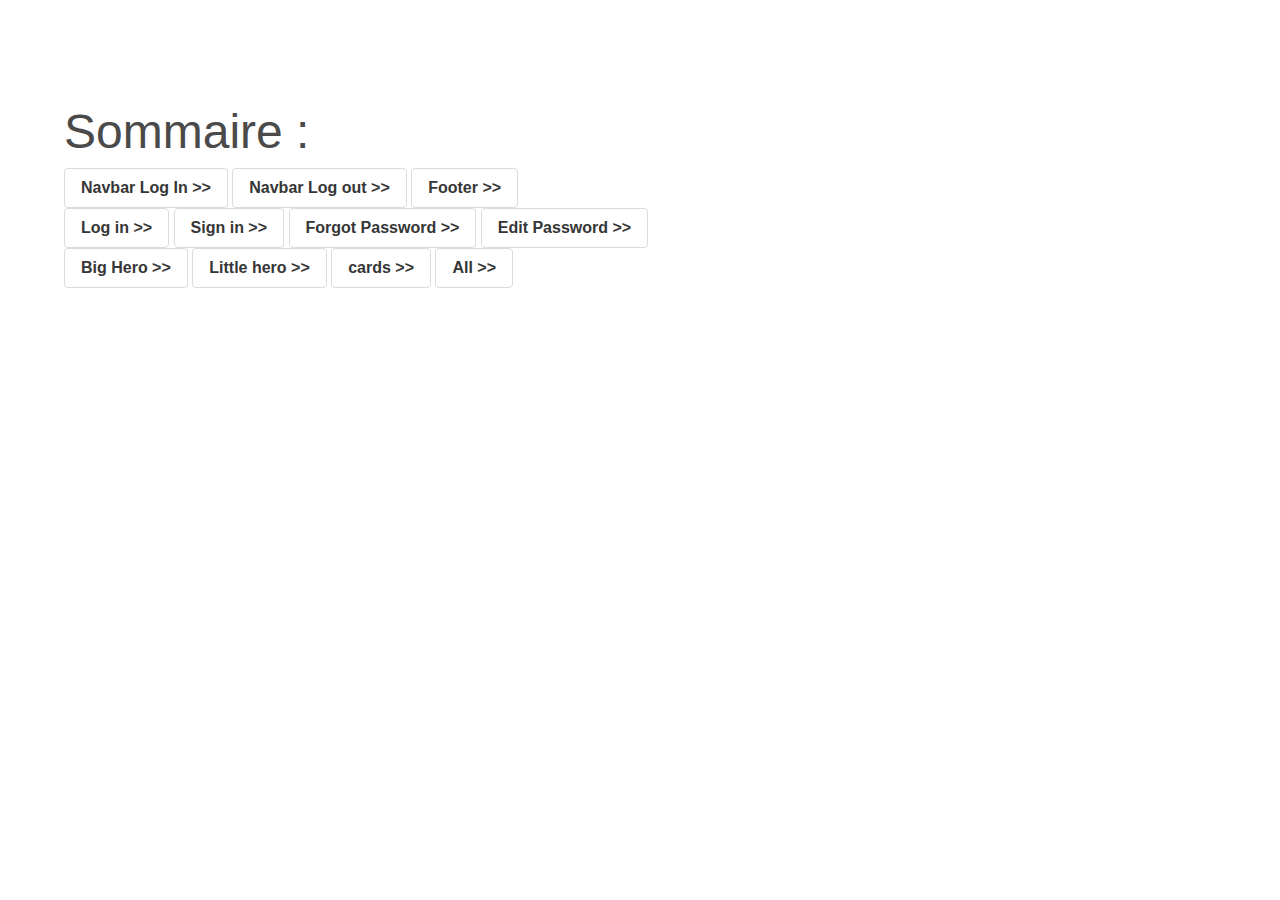
==== index.html @ f4ecd667 "first_commit" ====
<!DOCTYPE html>
<html lang="en">
  <head>
    <meta charset="UTF-8" />
    <meta http-equiv="X-UA-Compatible" content="IE=edge" />
    <meta name="viewport" content="width=device-width, initial-scale=1.0" />
    <link rel="stylesheet" href="./styles.css" />
    <title>Document</title>
  </head>
  <body class="container pt-6 mt-6">
    <h1 class="is-size-1">Sommaire :</h1>
    <a href="./components/navbar_log_in.html" class="button"
      >Navbar Log In >></a
    >
    <a href="./components/navbar_log_out.html" class="button"
      >Navbar Log out >></a
    >
    <a href="./components/footer.html" class="button">Footer >></a>
    <br class="mt-5" />
    <a href="./components/form_log_in.html" class="button">Log in >></a>
    <a href="./components/form_sign_in.html" class="button">Sign in >></a>
    <a href="./components/forgot_password.html" class="button"
      >Forgot Password >></a
    >
    <a href="./components/edit_password.html" class="button"
      >Edit Password >></a
    >
    <br class="mt-5" />
    <a href="./components/hero.html" class="button">Big Hero >></a>
    <a href="./components/little_hero.html" class="button">Little hero >></a>
    <a href="./components/cards.html" class="button">cards >></a>
    <a href="./components/all.html" class="button">All >></a>
  </body>
</html>
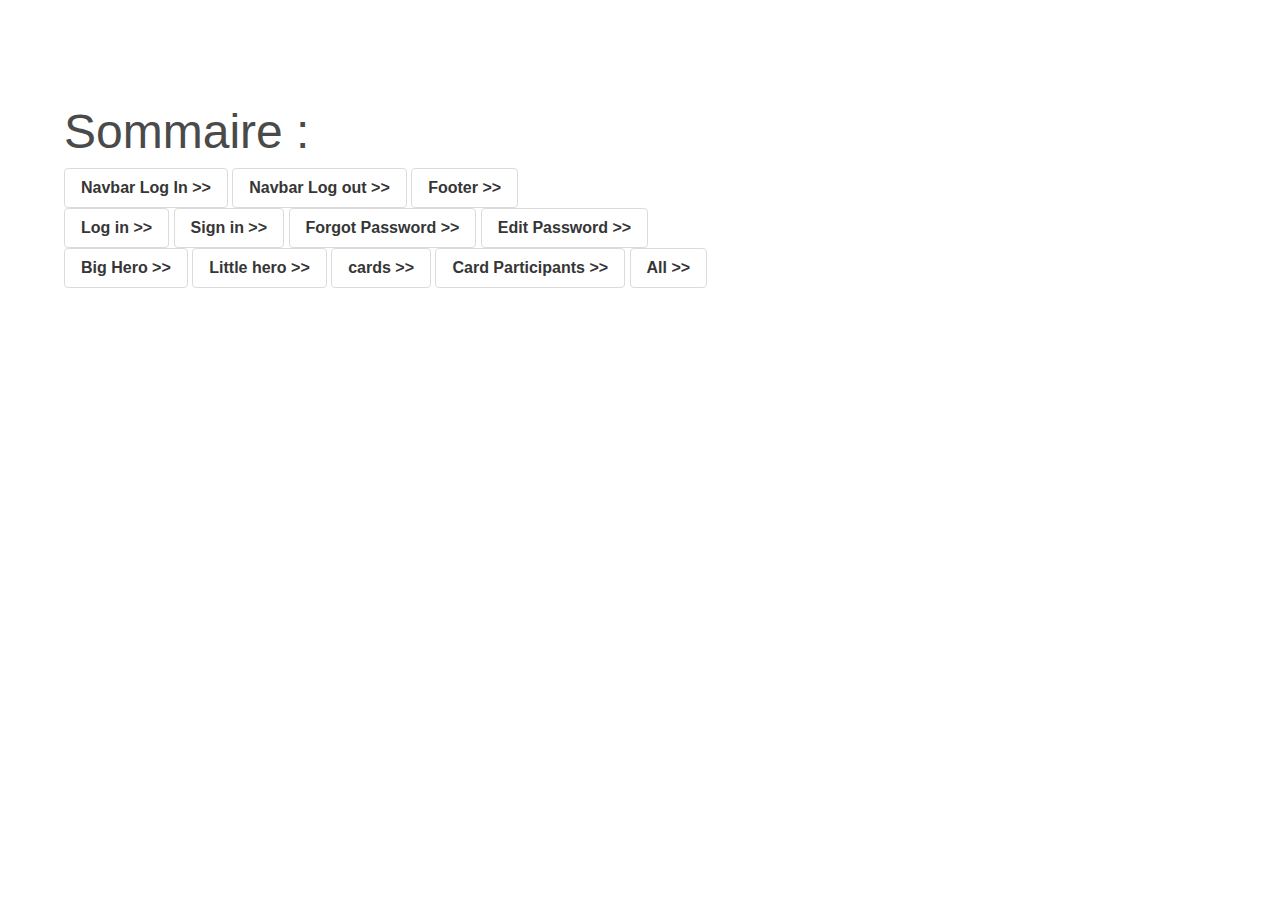
==== commit 3b906a77: "second_commit" ====
--- a/index.html
+++ b/index.html
@@ -29,6 +29,7 @@
     <a href="./components/hero.html" class="button">Big Hero >></a>
     <a href="./components/little_hero.html" class="button">Little hero >></a>
     <a href="./components/cards.html" class="button">cards >></a>
+    <a href="./components/participants_card.html" class="button">Card Participants >></a>
     <a href="./components/all.html" class="button">All >></a>
   </body>
 </html>
